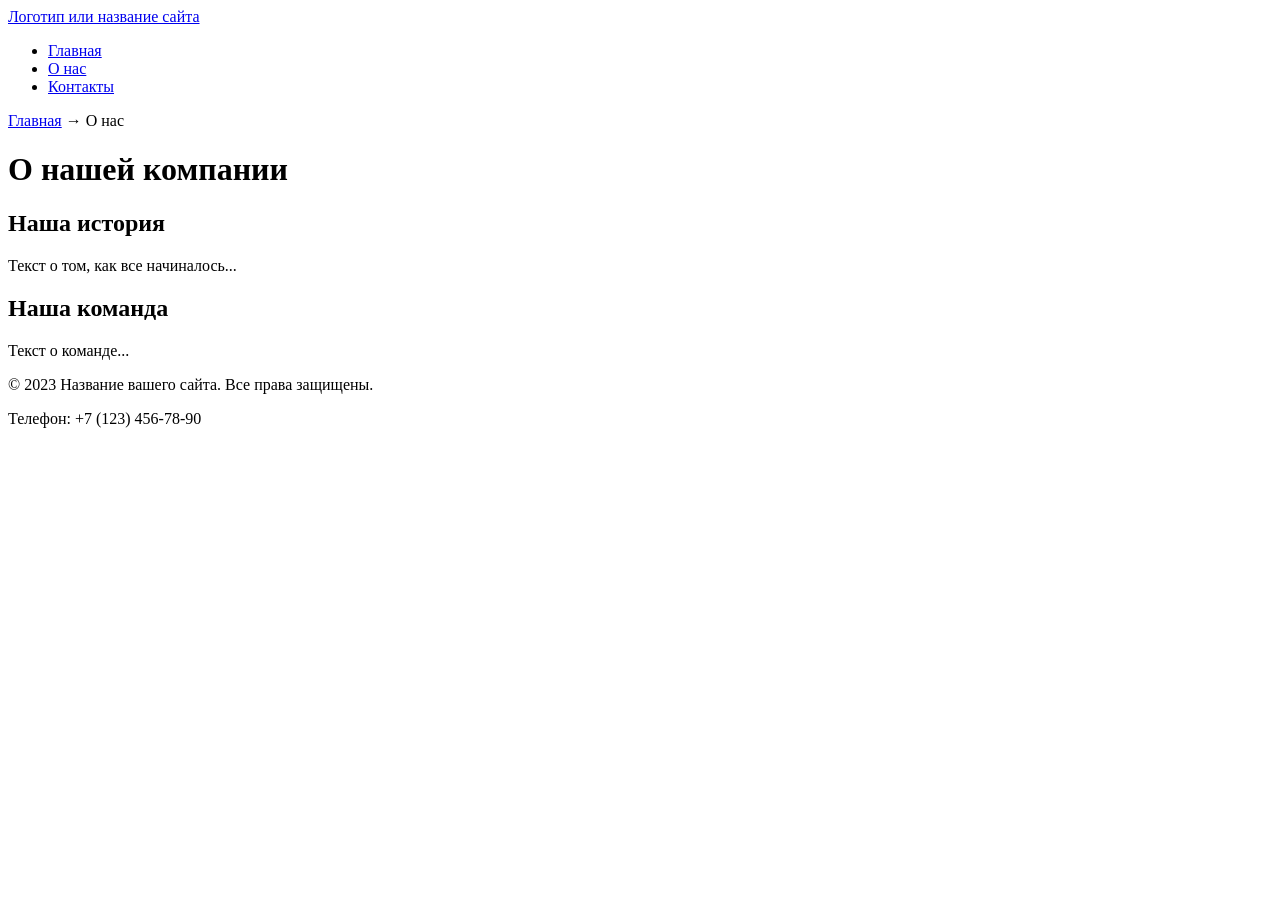
==== about.html @ 505af14b "feat: add multi-page structure with semantics, nav and anchors" ====
<!DOCTYPE html>
<html lang="ru">
<head>
    <meta charset="UTF-8">
    <meta name="viewport" content="width=device-width, initial-scale=1.0">
    <title>О нас - Название вашего сайта</title>
    <meta name="description" content="Узнайте больше о нашей компании и истории">
    <link rel="icon" href="assets/favicon.ico" type="image/x-icon">
</head>
<body>
 <header>
    <a href="/">Логотип или название сайта</a>
 <!-- Главное меню навигации -->
 <nav>
 <ul>
 <li><a href="index.html">Главная</a></li>
 <li><a href="about.html">О нас</a></li>
 <li><a href="contacts.html">Контакты</a></li>
 </ul>
 </nav>
 </header>
 <main>
 <!-- Простые "хлебные крошки" -->
 <nav aria-label="Хлебные крошки">
 <a href="index.html">Главная</a> →
 <span>О нас</span>
 </nav>
 <h1>О нашей компании</h1>
 <section>
 <h2>Наша история</h2>
 <p>Текст о том, как все начиналось...</p>
 </section>
 <section>
 <h2>Наша команда</h2>
 <p>Текст о команде...</p>
 </section>
 </main>
 <footer>
 <p>&copy; 2023 Название вашего сайта. Все права защищены.</p>
 <p>Телефон: +7 (123) 456-78-90</p>
 </footer>
</body>
</html>
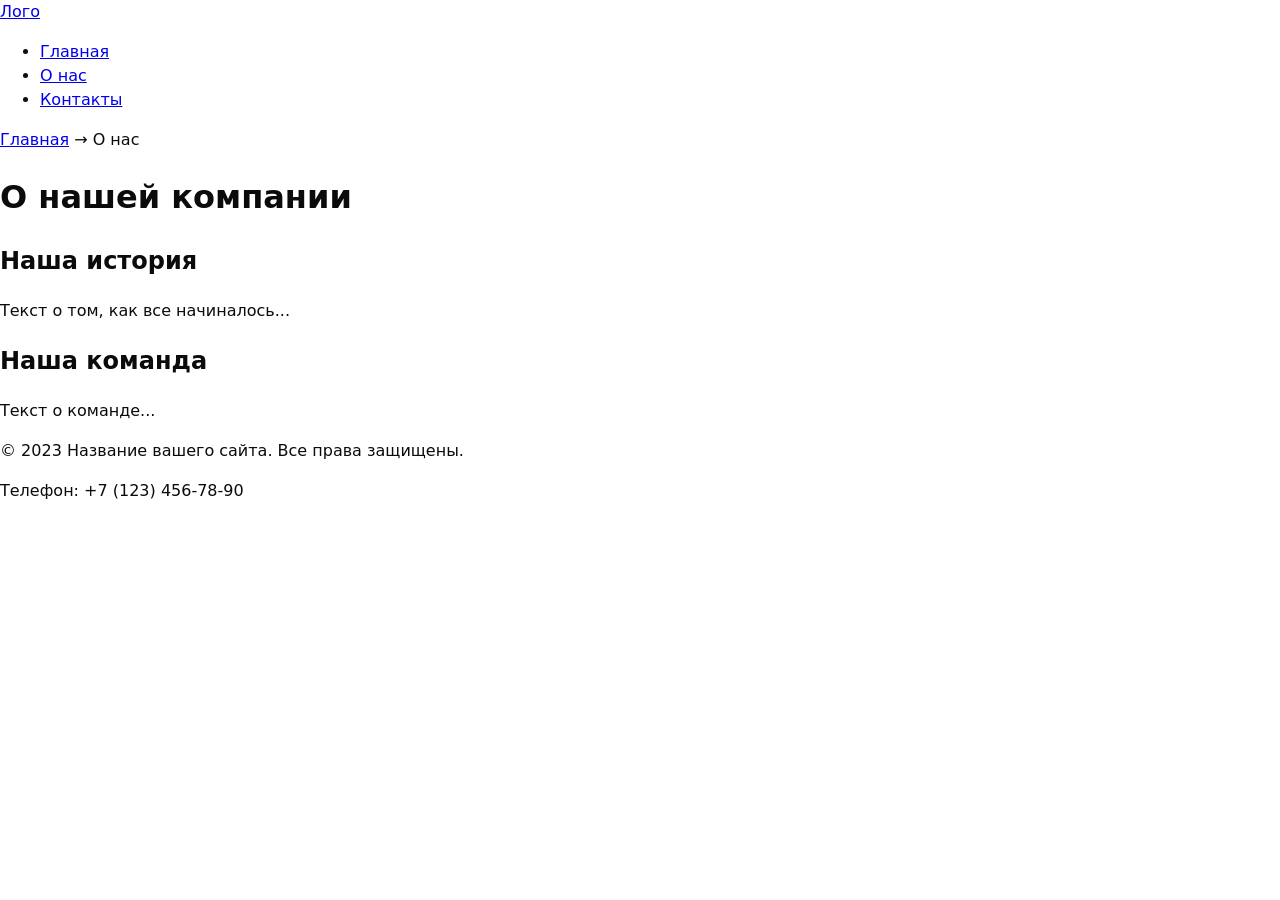
==== commit cd7fdbc7: "do Pr4" ====
--- a/about.html
+++ b/about.html
@@ -6,19 +6,22 @@
     <title>О нас - Название вашего сайта</title>
     <meta name="description" content="Узнайте больше о нашей компании и истории">
     <link rel="icon" href="assets/favicon.ico" type="image/x-icon">
+    <link rel="stylesheet" href="styles.css">
 </head>
 <body>
- <header>
-    <a href="/">Логотип или название сайта</a>
- <!-- Главное меню навигации -->
- <nav>
- <ul>
- <li><a href="index.html">Главная</a></li>
- <li><a href="about.html">О нас</a></li>
- <li><a href="contacts.html">Контакты</a></li>
- </ul>
- </nav>
- </header>
+ <header class="site-header"> 
+<a class="site-header__brand" href="index.html">Лого</a> 
+<nav class="site-nav" aria-label="Основная навигация"> 
+<ul class="site-nav__list"> 
+<li class="site-nav__item"><a class="site-nav__link" 
+href="index.html">Главная</a></li> 
+<li class="site-nav__item"><a class="site-nav__link" 
+href="about.html">О нас</a></li> 
+<li class="site-nav__item"><a class="site-nav__link site-nav__link-
+cta" href="contacts.html">Контакты</a></li> 
+</ul> 
+</nav> 
+</header> 
  <main>
  <!-- Простые "хлебные крошки" -->
  <nav aria-label="Хлебные крошки">
--- a/styles.css
+++ b/styles.css
@@ -0,0 +1,60 @@
+dialog { padding: 1.25rem; border: none; border-radius: 12px; }
+dialog::backdrop { background: rgba(0,0,0,.5); }
+.form-actions { display:flex; gap:.5rem; margin-top:1rem; }
+
+:root{ 
+/* Палитра */ --color-bg:#fff; --color-fg:#0b0b0b; --color-muted:#666; --color-primary:#0a84ff; --color-danger:#b00020; 
+/* Типографика и размеры */ --font-body:system-ui,-apple-system,"Segoe UI",Roboto,Arial,sans-serif; --space-1:4px; --space-2:8px; --space-3:16px; --space-4:24px; --space5:40px; 
+/* Скругления и тени */ --radius:12px; --shadow:0 1px 2px rgba(0,0,0,.08), 0 8px 24px rgba(0,0,0,.08); 
+} 
+/* Тёмная тема: переопределяем только значения токенов */ 
+body.theme-dark{ --color-bg:#0b0b0b; --color-fg:#f5f5f5; --color-muted:#aaa; --color-primary:#6aa2ff; 
+}
+
+*{ box-sizing:border-box; } 
+html,body{ margin:0; padding:0; } 
+body{ 
+background:var(--color-bg); 
+color:var(--color-fg); 
+font-family:var(--font-body); 
+line-height:1.5; 
+}
+
+/* Центровка и ограничение ширины контейнера */ 
+.container{ width:min(100% - 2*var(--space-4), 1120px); margin-inline:auto; } 
+/* Вертикальные отступы секций по токенам */ 
+.section{ padding-block:var(--space-5); } 
+.section__title{ margin:0 0 var(--space-3); }
+
+/* :where(...) не добавляет специфичности — проще переопределять позже */ 
+:where(a,button,input,select,textarea):focus-visible{ 
+outline:2px solid var(--color-primary); 
+outline-offset:2px; 
+} 
+/* Недоступные элементы визуально «приглушаем» */ 
+:disabled,[aria-disabled="true"]{opacity:.6;cursor:not-allowed;} 
+
+html{ scroll-behavior:smooth; } /* Плавная прокрутка к #якорю */ 
+:target{ outline:2px dashed var(--color-primary); outline-offset:4px; } /* 
+Подсветка цели */
+
+.site-nav__link:visited{
+    color:#c809b5;
+}
+
+.site-nav__link:hover{
+    color:#00B3FF;
+}
+
+.site-nav__link:active{
+    color:#000000;
+}
+
+
+
+
+
+
+
+
+
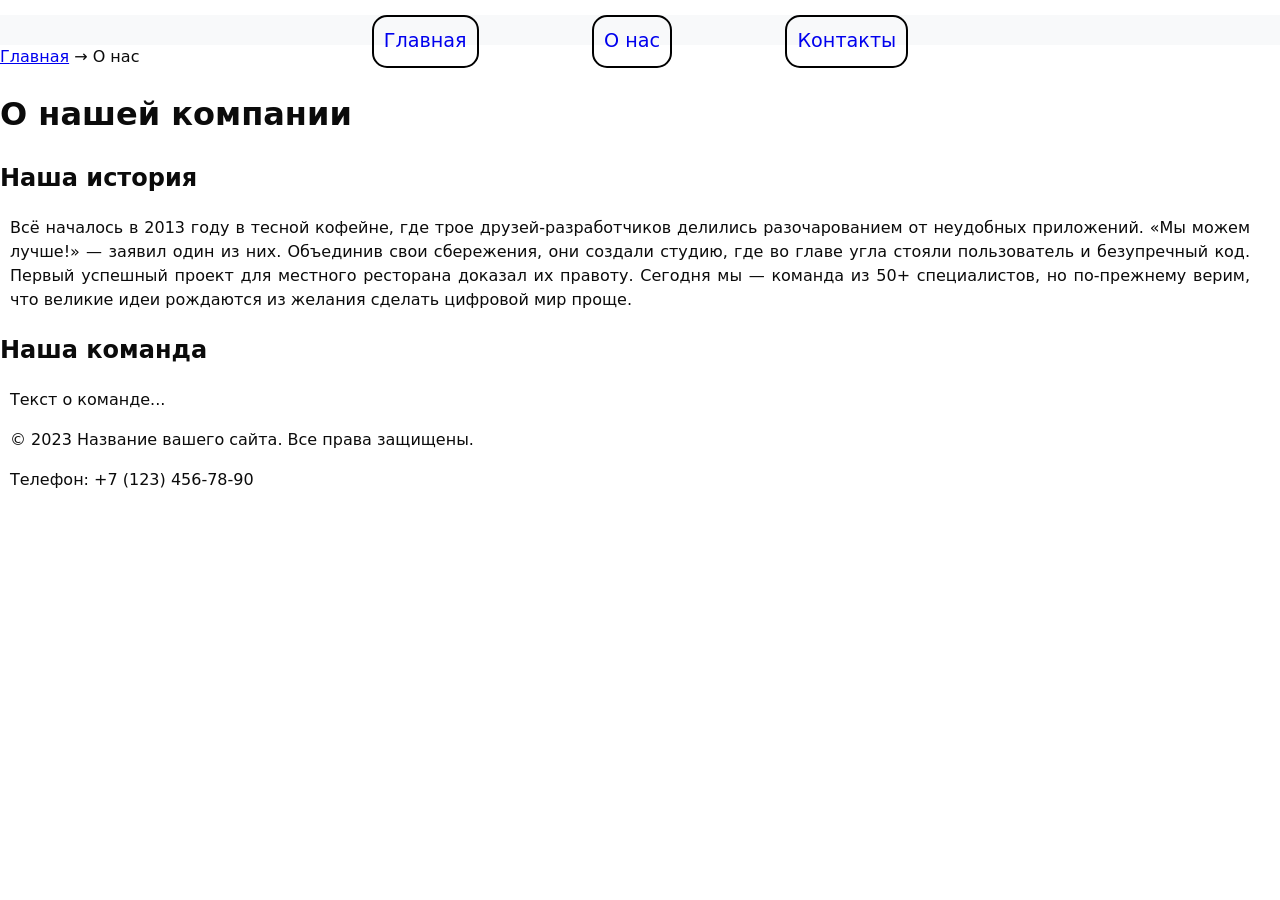
==== commit 113d3760: "I reworked the page styles, brought them to one, and completed practice 4." ====
--- a/about.html
+++ b/about.html
@@ -9,38 +9,33 @@
     <link rel="stylesheet" href="styles.css">
 </head>
 <body>
- <header class="site-header"> 
-<a class="site-header__brand" href="index.html">Лого</a> 
-<nav class="site-nav" aria-label="Основная навигация"> 
-<ul class="site-nav__list"> 
-<li class="site-nav__item"><a class="site-nav__link" 
-href="index.html">Главная</a></li> 
-<li class="site-nav__item"><a class="site-nav__link" 
-href="about.html">О нас</a></li> 
-<li class="site-nav__item"><a class="site-nav__link site-nav__link-
-cta" href="contacts.html">Контакты</a></li> 
-</ul> 
-</nav> 
-</header> 
- <main>
- <!-- Простые "хлебные крошки" -->
- <nav aria-label="Хлебные крошки">
- <a href="index.html">Главная</a> →
- <span>О нас</span>
- </nav>
- <h1>О нашей компании</h1>
- <section>
- <h2>Наша история</h2>
- <p>Текст о том, как все начиналось...</p>
- </section>
- <section>
- <h2>Наша команда</h2>
- <p>Текст о команде...</p>
- </section>
- </main>
- <footer>
- <p>&copy; 2023 Название вашего сайта. Все права защищены.</p>
- <p>Телефон: +7 (123) 456-78-90</p>
- </footer>
+    <header class="site-header">
+        <div class="top-bar">
+            <div class="top-bar-content">
+                <a class="top-bar-link" href="index.html">Главная</a>
+                <a class="top-bar-link" href="about.html">О нас</a>
+                <a class="top-bar-link" href="contacts.html">Контакты</a>
+            </div>
+        </div>
+    </header>
+    <main>
+        <!-- Простые "хлебные крошки" -->
+        <nav aria-label="Хлебные крошки">
+            <a href="index.html">Главная</a> → <span>О нас</span>
+        </nav>
+        <h1>О нашей компании</h1>
+        <section>
+            <h2>Наша история</h2>
+            <div><p id="about_text">Всё началось в 2013 году в тесной кофейне, где трое друзей-разработчиков делились разочарованием от неудобных приложений. «Мы можем лучше!» — заявил один из них. Объединив свои сбережения, они создали студию, где во главе угла стояли пользователь и безупречный код. Первый успешный проект для местного ресторана доказал их правоту. Сегодня мы — команда из 50+ специалистов, но по-прежнему верим, что великие идеи рождаются из желания сделать цифровой мир проще.</p></div>
+        </section>
+        <section>
+            <h2>Наша команда</h2>
+            <p>Текст о команде...</p>
+        </section>
+    </main>
+    <footer>
+        <p>&copy; 2023 Название вашего сайта. Все права защищены.</p>
+        <p>Телефон: +7 (123) 456-78-90</p>
+    </footer>
 </body>
 </html>
--- a/styles.css
+++ b/styles.css
@@ -35,7 +35,7 @@
 :disabled,[aria-disabled="true"]{opacity:.6;cursor:not-allowed;} 
 
 html{ scroll-behavior:smooth; } /* Плавная прокрутка к #якорю */ 
-:target{ outline:2px dashed var(--color-primary); outline-offset:4px; } /* 
+:target{ outline:2px dashed var(--color-primary); outline-offset:4px; animation: fadeOutline 3s;} /* 
 Подсветка цели */
 
 .site-nav__link:visited{
@@ -51,10 +51,84 @@
 }
 
 
+.top-bar-link{
+    border: 2px solid #000000;
+    padding: 10px;
+    text-decoration: none;
+    border-radius: 15px;
+    font-size: larger;
+    display: inline-block;
+    transition: transform 0.3s ease;
+}
+
+
+.top-bar{
+    background-color: #f8f9fa;
+    height: 30px;
+}
+
+.top-bar-content{
+    display: flex;
+    justify-content: center;
+    gap: 3cm;
+    margin: 15px;
+}
+
+.top-bar-link:hover{
+    transform: scale(1.1);
+}
+#openDialog:hover{
+    transform: scale(1.1);
+}
+
+.top-bar-link:visited{
+    color: #000000;
+}
+
+#Contact_with_us{
+    margin-left: 20px;
+}
+
+.new_line{
+    display: block;
+    margin-top: 10px;
+    margin-left: 20px;
+}
+
+#openDialog{
+    margin-left: 20px;
+    border: 2px solid #000000;
+    padding: 10px;
+    text-decoration: none;
+    border-radius: 15px;
+    font-size: larger;
+    display: inline-block;
+    transition: transform 0.3s ease;
+    background-color: #f8f9fa;
+}
+
+@keyframes fadeOutline {
+    0%, 70% {
+        outline: 2px dashed var(--color-primary);
+        outline-offset: 4px;
+    }
+    100% {
+        outline: none;
+        outline-offset: 0;
+    }
+}
+
+#about_text{
+    margin-left: 10px;
+    margin-right: 30px;
+    text-align: justify;
+}
+
+p{
+    margin-left: 10px;
+    margin-right: 30px; 
+}
 
 
 
 
-
-
-
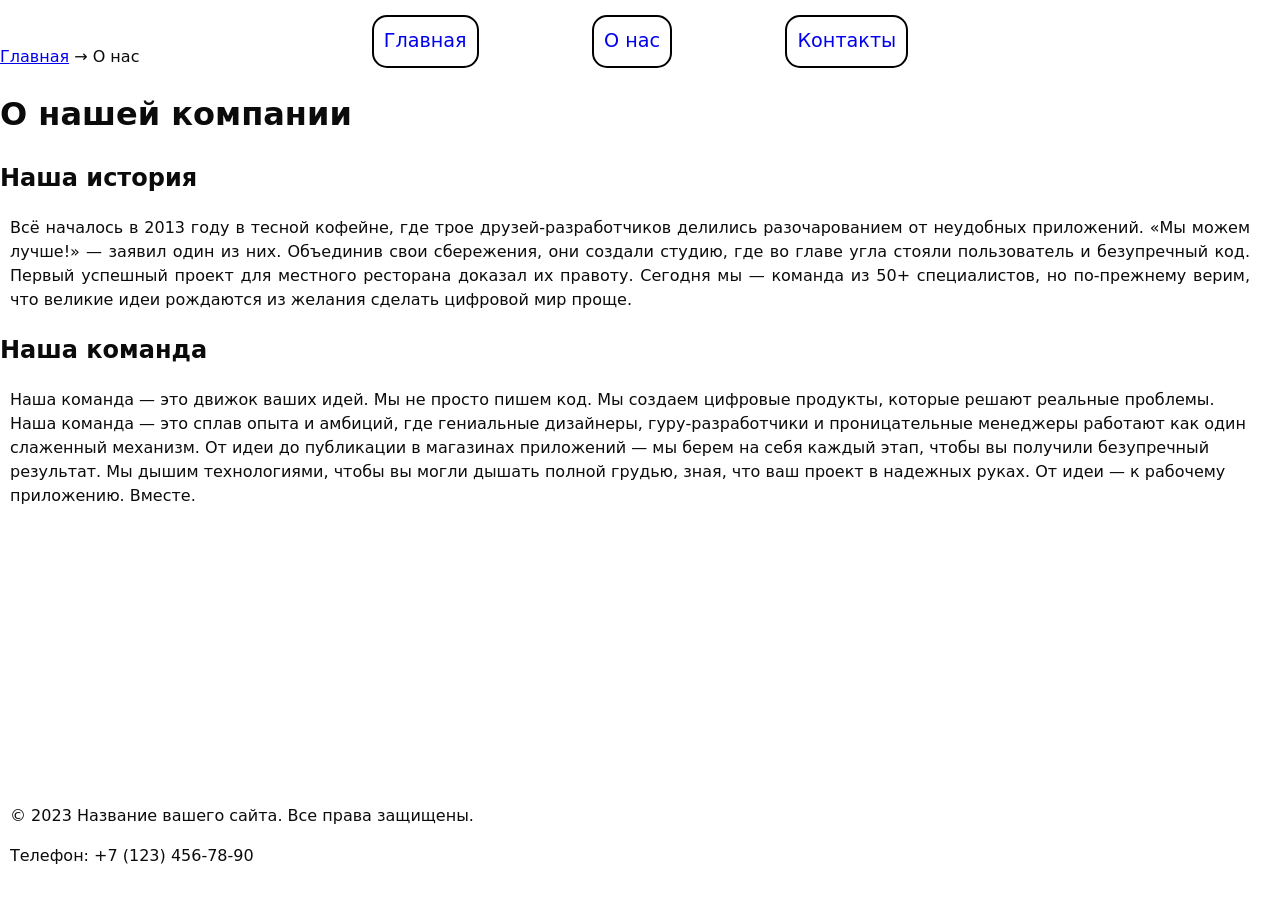
==== commit 7e61e82b: "footer on bottom" ====
--- a/about.html
+++ b/about.html
@@ -30,7 +30,7 @@
         </section>
         <section>
             <h2>Наша команда</h2>
-            <p>Текст о команде...</p>
+            <p>Наша команда — это движок ваших идей. Мы не просто пишем код. Мы создаем цифровые продукты, которые решают реальные проблемы. Наша команда — это сплав опыта и амбиций, где гениальные дизайнеры, гуру-разработчики и проницательные менеджеры работают как один слаженный механизм. От идеи до публикации в магазинах приложений — мы берем на себя каждый этап, чтобы вы получили безупречный результат. Мы дышим технологиями, чтобы вы могли дышать полной грудью, зная, что ваш проект в надежных руках. От идеи — к рабочему приложению. Вместе.</p>
         </section>
     </main>
     <footer>
--- a/styles.css
+++ b/styles.css
@@ -59,11 +59,12 @@
     font-size: larger;
     display: inline-block;
     transition: transform 0.3s ease;
+    white-space: nowrap;
 }
 
 
 .top-bar{
-    background-color: #f8f9fa;
+    background-color: #FFFFFF;
     height: 30px;
 }
 
@@ -129,6 +130,84 @@
     margin-right: 30px; 
 }
 
-
-
-
+dialog::backdrop{
+    backdrop-filter: blur(5px);
+}
+
+@media (max-width: 768px) {
+    .top-bar-content {
+        gap: 1cm; /* Уменьшаем расстояние между кнопками */
+        margin: 10px 5px; /* Уменьшаем отступы */
+    }
+    main{
+        margin-top: 40px;
+    }
+}
+
+#closeDialog,#submit_button{
+    border: 2px solid #000000;
+    padding: 10px;
+    text-decoration: none;
+    border-radius: 15px;
+    font-size: 15px;
+    display: inline-block;
+    transition: transform 0.3s ease;
+}
+
+dialog { 
+  padding: 1.25rem; 
+  border: none; 
+  border-radius: 12px; 
+  width: 90%;
+  max-width: 500px;
+}
+
+#contactForm {
+  display: flex;
+  flex-direction: column;
+  gap: 1rem;
+}
+
+#contactForm label {
+  display: block;
+  margin-bottom: 0.25rem;
+  font-weight: bold;
+}
+
+#contactForm input,
+#contactForm select,
+#contactForm textarea {
+  width: 100%;
+  padding: 0.5rem;
+  border: 1px solid var(--color-muted);
+  border-radius: var(--radius);
+  font-family: var(--font-body);
+  font-size: 1rem;
+}
+
+#contactForm textarea {
+  resize: none;
+  min-height: 100px;
+}
+
+.form-actions { 
+  display: flex; 
+  gap: 0.5rem; 
+  margin-top: 1rem;
+  justify-content: center;
+}
+
+main{
+    flex-grow: 1;
+}
+
+body{
+    display: flex;
+    flex-direction: column;
+    min-height: 100vh;
+    margin: 0;
+}
+
+footer{
+    padding-bottom: 1rem;
+}
